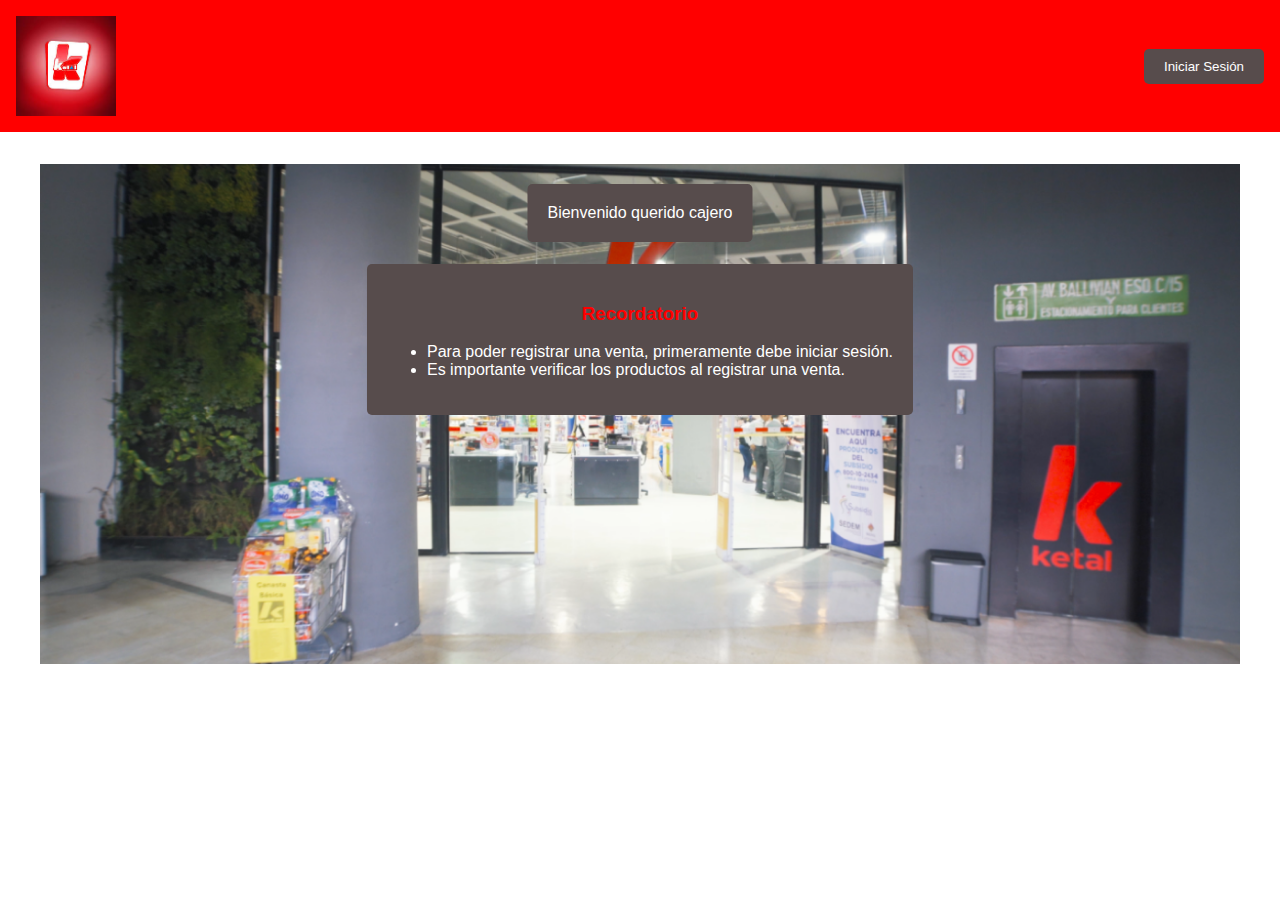
==== public/html/index.html @ 51acc709 "Vista del inicio antes de iniciar sesión y vista de gerente falta vista inicio del cajero" ====
<!DOCTYPE html>
<html lang="es">
<head>
    <meta charset="UTF-8">
    <meta name="viewport" content="width=device-width, initial-scale=1.0">
    <title>Bienvenido</title>
    <link rel="stylesheet" href="../styles/style11.css">
</head>
<body>

<div class="contenedor">
    <header>
        <img src="../assets/ketalSA.jpg" alt="Logo" id="logo">
        <h2 style="color: white; text-align: right;"></h2>

        <button id="botonLogin">Iniciar Sesión</button>
    </header>

    <body>
        <div class="contenedor1">
            <div class="contenedor-imagen">
                <img src="../assets/fondo1.png" alt="Imagen Principal" id="imagenPrincipal">
                <!-- Recuadro para el mensaje 1 -->
                <div class="recuadro" id="mensaje1">
                    Bienvenido querido cajero
                </div>
                <!-- Recuadro para el mensaje 2 -->
                <div class="recuadro" id="mensaje2">
                    <h3 style="text-align: center; color: red;">Recordatorio</h3>
                    <ul>
                        <li style="text-align: center;">Para poder registrar una venta, primeramente debe iniciar sesión.</li>
                        <li style="text-align: left;">Es importante verificar los productos al registrar una venta.</li>
                    </ul>
                </div>
            </div>
        </div>
        
        
</div>

<script src='../scripts/login.js'></script>

</body>
</html>
---- public/styles/style11.css ----
/* Estilos generales */
body {
  font-family: 'Arial', sans-serif;
  margin: 0;
  padding: 0;
  box-sizing: border-box;
}

.contenedor {
  max-width: 100%;
  margin: 0 auto;
}
.contenedor1 {
  max-width: 1200px;
  margin: 0 auto;
}

header {
  display: flex;
  justify-content: space-between;
  align-items: center;
  padding: 1em;
  background-color: red;
  
}

#logo {
  max-width: 100px; /* Ajusta esto según el tamaño de tu logo */
}

#botonLogin {
  padding: 10px 20px;
  background-color: #574C4C;
  color: white;
  border: none;
  border-radius: 5px;
  cursor: pointer;
}

.contenedor-imagen {
  width: 100%;
  height: 500px; /* Ajusta la altura según necesites */
  margin-top: 2em;
  position: relative;
}

#imagenPrincipal {
  width: 100%;
  height: 100%;
  object-fit: cover; /* Esto asegura que la imagen cubra todo el espacio disponible */
}

.recuadro {
  position: absolute;
  background-color: #574C4C; /* Fondo semitransparente negro */
  color: white; /* Texto en blanco */
  padding: 20px; /* Ajusta este valor según la cantidad de espacio deseada */
  border-radius: 5px;
  left: 50%;
  transform: translateX(-50%);
}


#mensaje1 {
  /* Ajustes para separar verticalmente los recuadros */
  
  top: 20px; /* Cambia esta altura según tu preferencia */
  
  font-family: "Inter", sans-serif;
}

#mensaje2 {
  /* Ajustes para separar verticalmente los recuadros */
  top: 100px; /* Cambia esta altura según tu preferencia */
  font-family: "Inter", sans-serif;
}
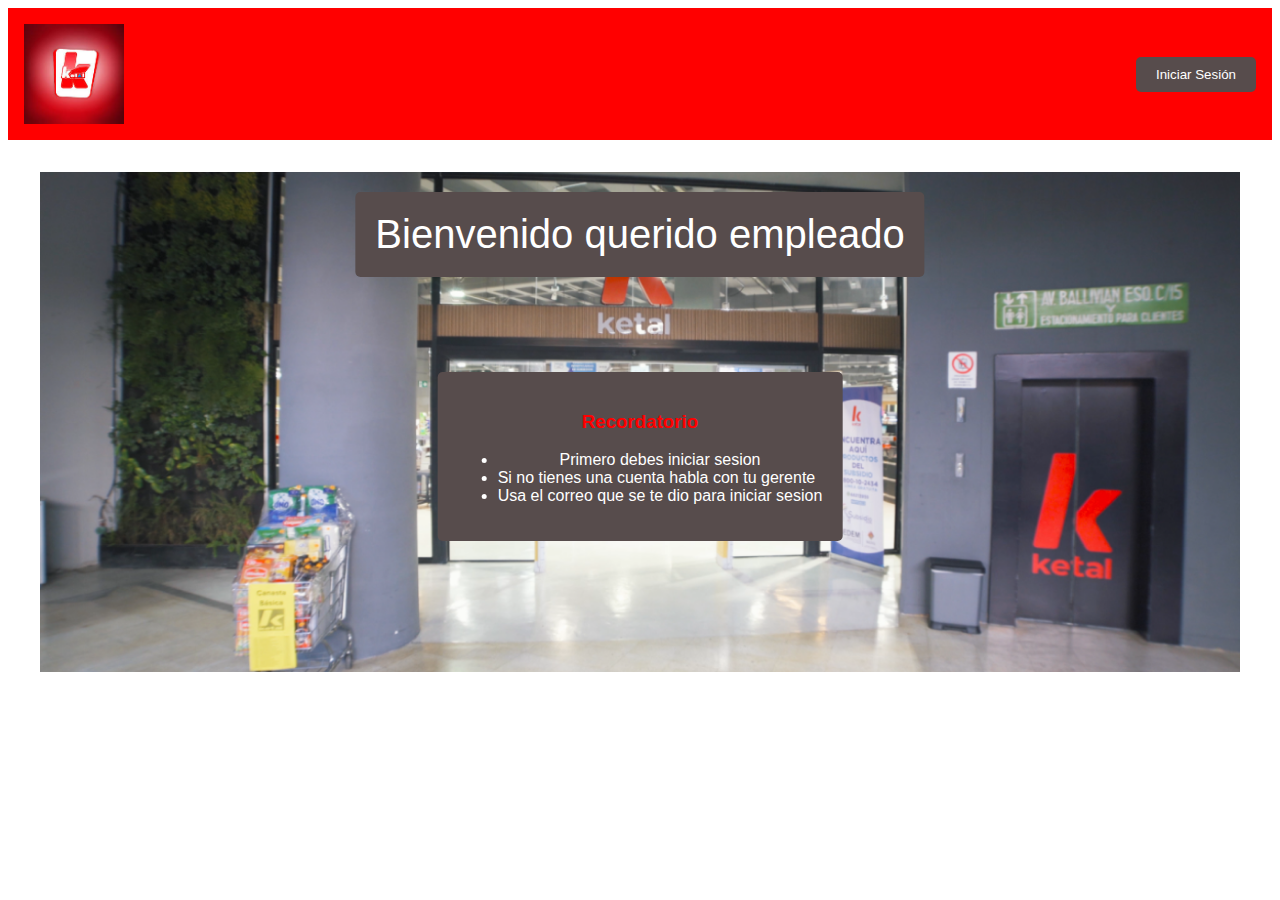
==== commit 118c19d5: "merge all work" ====
--- a/public/html/index.html
+++ b/public/html/index.html
@@ -13,23 +13,22 @@
         <img src="../assets/ketalSA.jpg" alt="Logo" id="logo">
         <h2 style="color: white; text-align: right;"></h2>
 
-        <button id="botonLogin">Iniciar Sesión</button>
+        <button id="botonLogin" onclick="window.location.href = 'login.html'">Iniciar Sesión</button>
     </header>
 
     <body>
         <div class="contenedor1">
             <div class="contenedor-imagen">
                 <img src="../assets/fondo1.png" alt="Imagen Principal" id="imagenPrincipal">
-                <!-- Recuadro para el mensaje 1 -->
                 <div class="recuadro" id="mensaje1">
-                    Bienvenido querido cajero
+                    Bienvenido querido empleado
                 </div>
-                <!-- Recuadro para el mensaje 2 -->
                 <div class="recuadro" id="mensaje2">
                     <h3 style="text-align: center; color: red;">Recordatorio</h3>
                     <ul>
-                        <li style="text-align: center;">Para poder registrar una venta, primeramente debe iniciar sesión.</li>
-                        <li style="text-align: left;">Es importante verificar los productos al registrar una venta.</li>
+                        <li style="text-align: center;">Primero debes iniciar sesion</li>
+                        <li style="text-align: left;">Si no tienes una cuenta habla con tu gerente</li>
+                        <li style="text-align: left;">Usa el correo que se te dio para iniciar sesion</li>
                     </ul>
                 </div>
             </div>
@@ -38,7 +37,6 @@
         
 </div>
 
-<script src='../scripts/login.js'></script>
 
 </body>
 </html>
--- a/public/styles/style11.css
+++ b/public/styles/style11.css
@@ -1,13 +1,11 @@
 /* Estilos generales */
 body {
   font-family: 'Arial', sans-serif;
-  margin: 0;
-  padding: 0;
-  box-sizing: border-box;
+
 }
 
 .contenedor {
-  max-width: 100%;
+  width: 100%;
   margin: 0 auto;
 }
 .contenedor1 {
@@ -22,6 +20,12 @@
   padding: 1em;
   background-color: red;
   
+}
+
+.navbar span{
+  color: #FFFCF5;
+  padding-left: 20px;
+  padding-right: 20px;
 }
 
 #logo {
@@ -58,19 +62,20 @@
   border-radius: 5px;
   left: 50%;
   transform: translateX(-50%);
+
 }
 
 
 #mensaje1 {
-  /* Ajustes para separar verticalmente los recuadros */
   
   top: 20px; /* Cambia esta altura según tu preferencia */
-  
+  font-size: 40px;
   font-family: "Inter", sans-serif;
+
 }
 
 #mensaje2 {
   /* Ajustes para separar verticalmente los recuadros */
-  top: 100px; /* Cambia esta altura según tu preferencia */
+  top: 200px; /* Cambia esta altura según tu preferencia */
   font-family: "Inter", sans-serif;
 }
